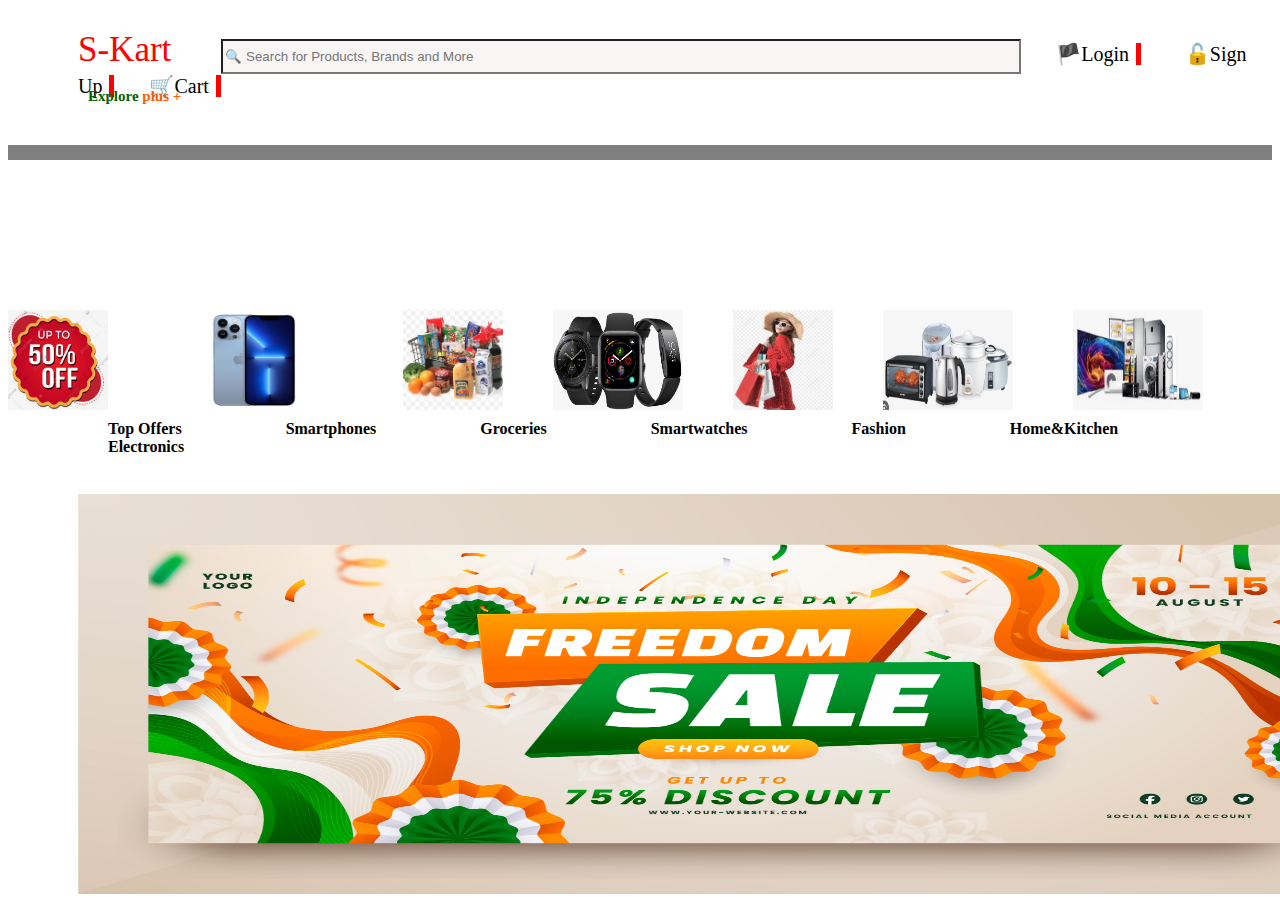
==== index.html @ d9891206 "Update index.html" ====
<html>
<head>
<title>NYKAA</title>
<link rel="stylesheet" href="../nykaa.css">
</head>

<body>



<div class="Ist">
<p class="new">S-Kart<span class="input"><input type="text" placeholder="&#128269 Search for Products, Brands and More"></input><a  class="login" href="#">&#127988Login</a> <a  class="login" href="#">&#128275Sign Up</a><a  class="login" href="#">🛒Cart</a></span><p>
<b><p class="skart">Explore <span class="plus">plus &#43</span></p></b>
</div>


<div class="margin">

<div class="menu">


<div class="i">
<img class="offer" src="image/offer.png">
</div>
<div class="am">
<img class="suraj" src="image/iphone.png">
</div>
<div class="jha">
<img class="iphone" src="image/grocer.png">
</div>
<div class="and">
    <img class="smart" src="image/watch.png">
    </div>
    <div class="it">
        <img class="watch" src="image/fashion.png">
        </div>
        <div class="is">
            <img class="force" src="image/cattle.png">
            </div>
            <div class="laptop">
                <img class="electronic" src="image/new.png">
                </div>
            
    

</div>




<div class="nav">
   
<b><nav><a class="Top"target="blank"  href="https://www.flipkart.com/flipkart-flag-ship-sale-store?fm=neo%2Fmerchandising&iid=M_f4f45988-3b9f-4993-badc-d6b22973e827_1_KUZ8W60OFFMO_MC.PLA0IVF1DX7W&otracker=hp_rich_navigation_1_1.navigationCard.RICH_NAVIGATION_Top%2BOffer_PLA0IVF1DX7W&otracker1=hp_rich_navigation_PINNED_neo%2Fmerchandising_NA_NAV_EXPANDABLE_navigationCard_cc_1_L0_view-all&cid=PLA0IVF1DX7W">Top Offers</a>
<a class="mobile" target="blank" href="https://www.flipkart.com/mobile-phones-store?fm=neo%2Fmerchandising&iid=M_eab42ab0-66a8-4999-962f-c5c61c2275e2_1_KUZ8W60OFFMO_MC.BYIXDBQAWBHQ&otracker=hp_rich_navigation_2_1.navigationCard.RICH_NAVIGATION_Mobiles%2B%2526%2BTablets_BYIXDBQAWBHQ&otracker1=hp_rich_navigation_PINNED_neo%2Fmerchandising_NA_NAV_EXPANDABLE_navigationCard_cc_2_L0_view-all&cid=BYIXDBQAWBHQ">Smartphones</a>
<a class="groceries"target="blank"  href="https://www.flipkart.com/search?q=fast%20foods&otracker=search&otracker1=search&marketplace=FLIPKART&as-show=on&as=off">Groceries</a>
<a class="groceries" target="blank" href="https://www.flipkart.com/search?q=smartwatches&otracker=search&otracker1=search&marketplace=FLIPKART&as-show=off&as=off">Smartwatches</a>
<a class="groceries"target="blank"  href="https://www.flipkart.com/search?q=faishon&otracker=search&otracker1=search&marketplace=FLIPKART&as-show=on&as=off">Fashion</a>
<a class="groceries"target="blank"  href="https://www.flipkart.com/hnf-id-sale-24-store?fm=neo%2Fmerchandising&iid=M_9d7d837d-26af-4718-9e0f-d4f20f733e40_1_KUZ8W60OFFMO_MC.IF1WVE47NIXO&otracker=hp_rich_navigation_7_1.navigationCard.RICH_NAVIGATION_Home%2B%2526%2BKitchen_IF1WVE47NIXO&otracker1=hp_rich_navigation_PINNED_neo%2Fmerchandising_NA_NAV_EXPANDABLE_navigationCard_cc_7_L0_view-all&cid=IF1WVE47NIXO">Home&Kitchen</a>
<a class="groceries"target="blank"  href="https://www.flipkart.com/search?q=electronics&otracker=search&otracker1=search&marketplace=FLIPKART&as-show=on&as=off">Electronics</a></nav></b>

</div><br><br>

</div>


<div class="second">
    <img class="img" src="../image/47685772_9154705.jpg">
    </div>

    






    </div>






</body>



















































</html>
---- nykaa.css ----
.Ist{margin-top:30px; border-bottom: 15px solid grey; padding-bottom:25px;}


.input{
    margin-left: 50px;
    
}
.new{
margin-left: 70px; font-size:35px;


}
input{width:800px;
height:35px; background-color:rgb(249, 245, 245);}
.skart{margin-left: 80px; font-size:15; margin-top:-45px; color:darkgreen; font-weight: 300px;}
.plus{color:rgb(255, 94, 0);}
.new{color:rgb(255, 0, 0);}
.login{text-decoration:none; color:black; font-size:20px; margin-left:35px; border-right: 5px solid red; padding-right:7px;}
.Cart{text-decoration:none; color:black;}
.img{ margin-top:2px; height:400px; width:1300px; margin-left:70px;}
.mobile{ color:black; margin-left:100px;}
.groceries{ margin-left:100;}
.Top{ color:black; margin-left:100;}
.nav{margin-top:200px;}
.offer{height:100px; width:100px; margin-left:-190px; padding-right:30px;}
.iphone{height:100px; width:100px; margin-left: 50px;}
.smart{height:100px; width:130px; margin-left:50px;}
.menu{display:flex;
justify-content: center; padding-top:300px; margin-bottom:-190px; padding-right:100px;}
.suraj{height:100px; width:100px; margin-left:5px; margin-right:50px;}
.force{height:100px; width:130px; margin-left:50px; margin-right:-30px;}
.electronic{height:100px; width:130px; margin-right:-300px; margin-left:90px;}
.margin{margin-top:-150px;}
.watch{height:100px; width:100px; padding-left:50px; padding-right:-30px;}
nav a{text-decoration:none; position:relative; color:black;}
nav a::after{content:'';
width:0px;
top:100%;
height:3px;
background-color:red;
transition:0.3s;
left:0px;
position:absolute;
}
nav a:hover::after{width:100%;}
.login:hover{background-image:linear-gradient(darkorange,white,darkgreen); 
padding:5px; transition:0.5s;}
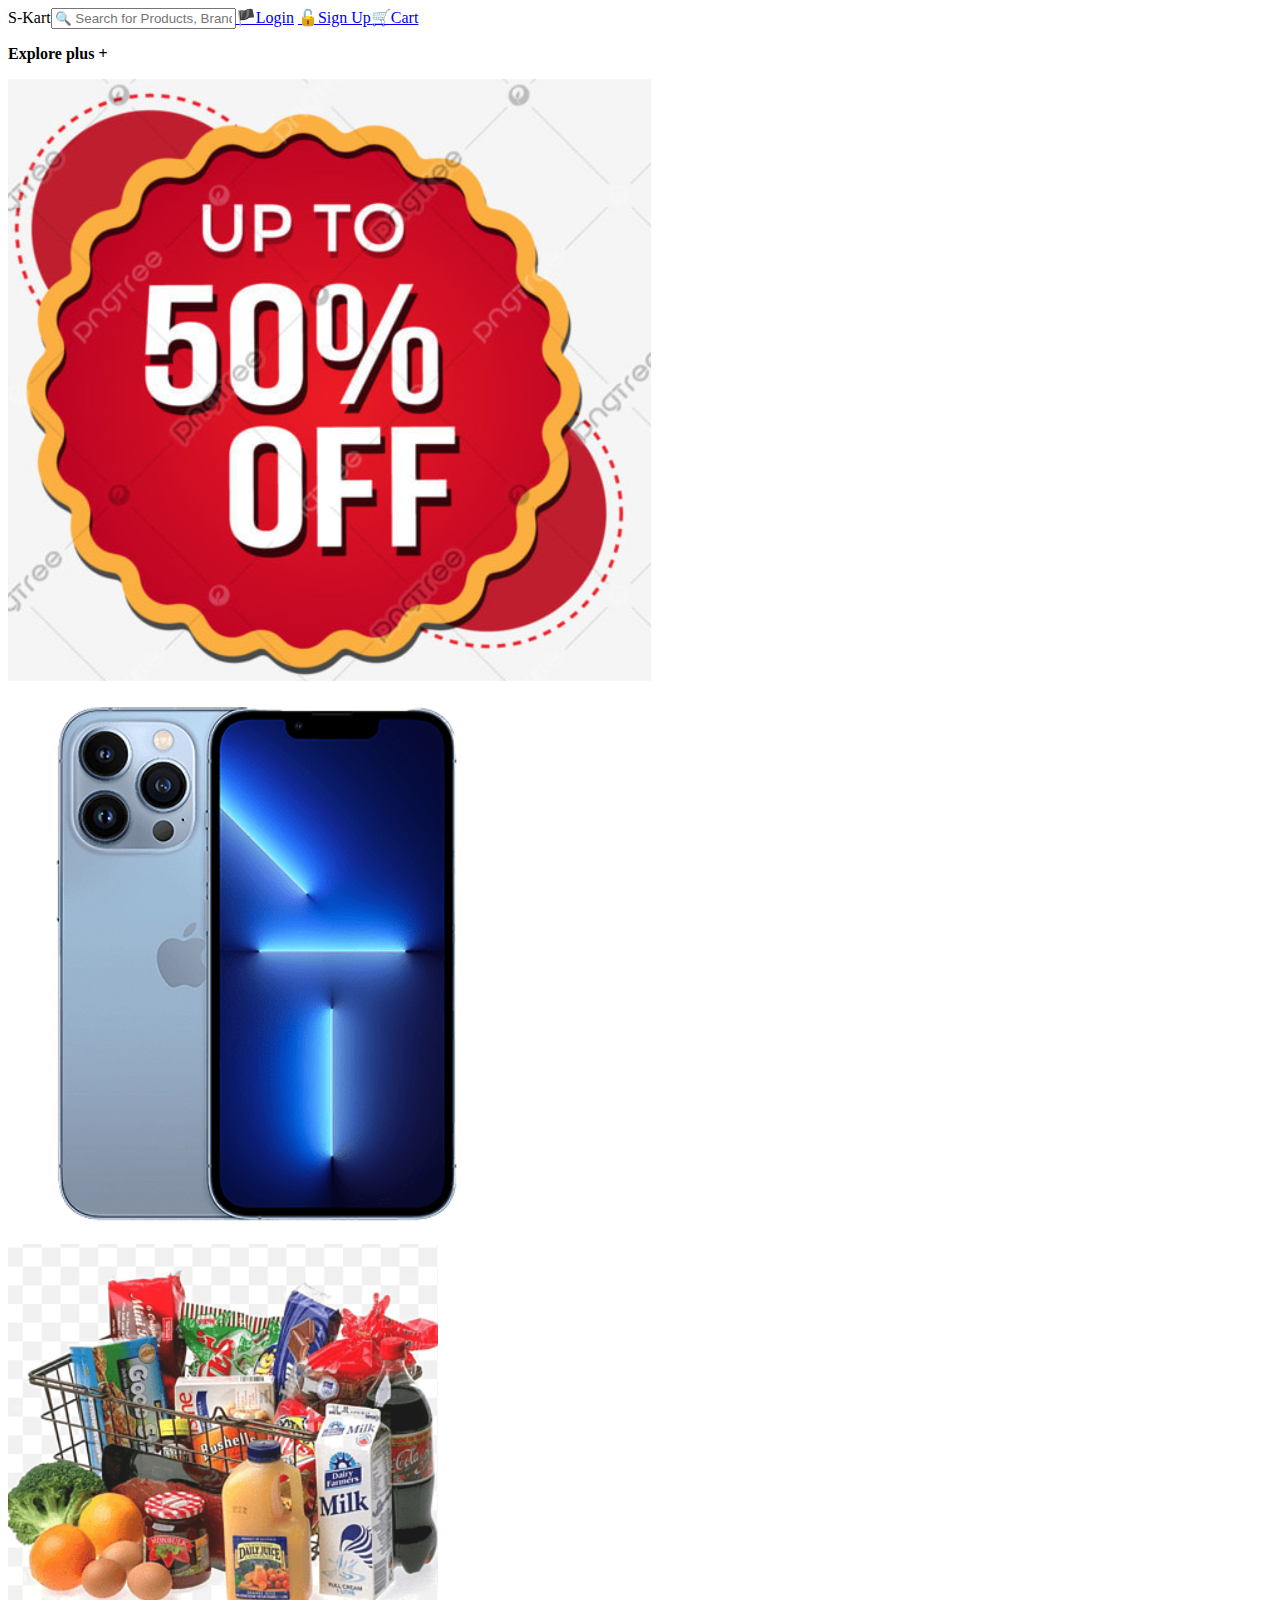
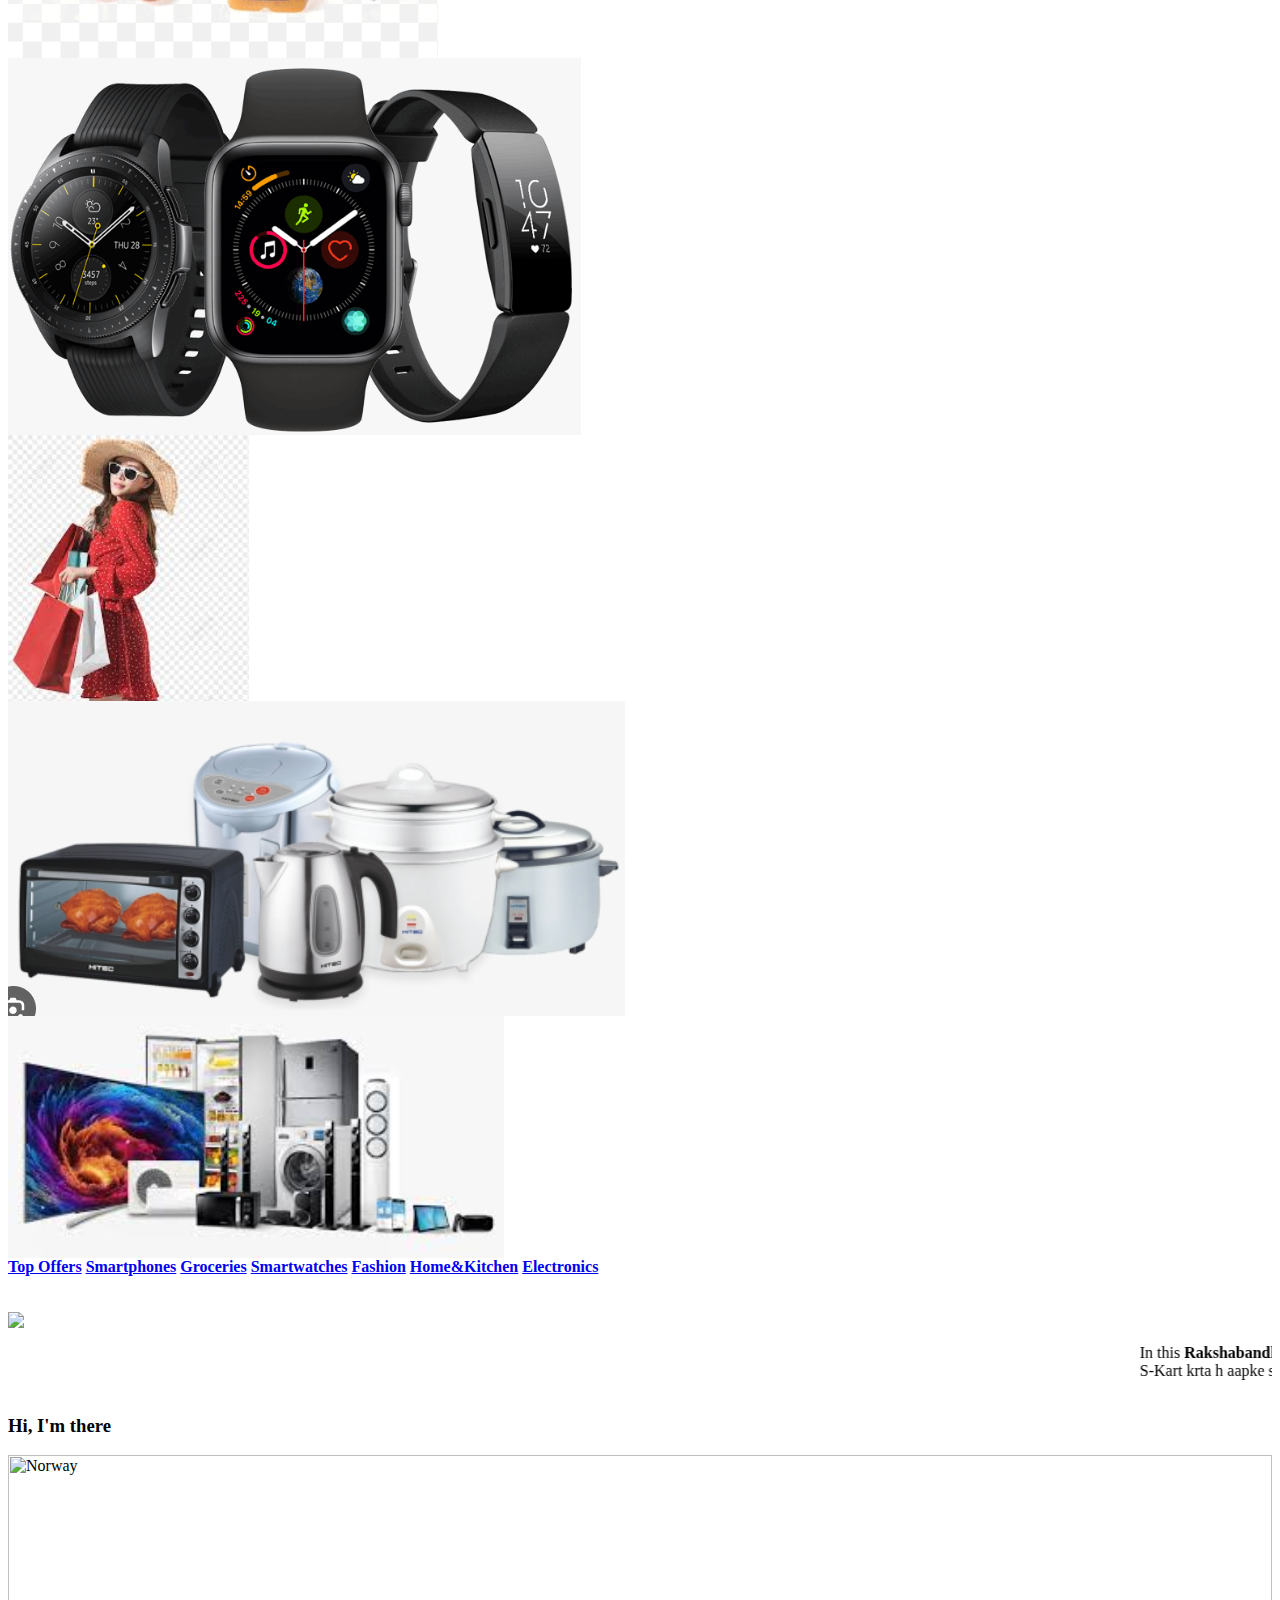
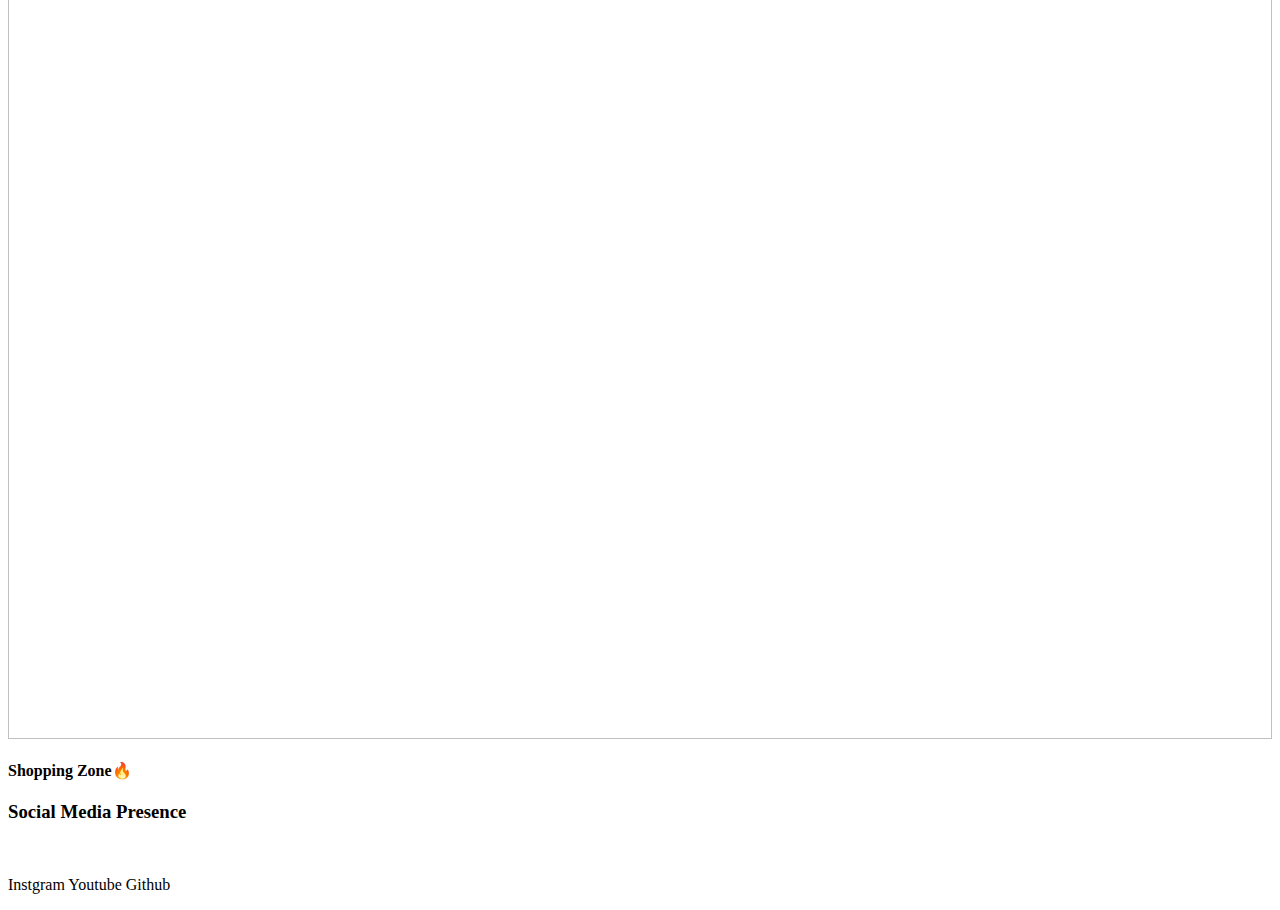
==== commit ddde43dc: "Add files via upload" ====
--- a/index.html
+++ b/index.html
@@ -1,7 +1,7 @@
-<html>
+<html style="background-size:cover;">
 <head>
 <title>NYKAA</title>
-<link rel="stylesheet" href="../nykaa.css">
+<link rel="stylesheet" href="../nykaa/nykaa.css">
 </head>
 
 <body>
@@ -64,17 +64,31 @@
 
 
 <div class="second">
-    <img class="img" src="../image/47685772_9154705.jpg">
+    <img class="img" src="C:\Users\lenovo\OneDrive\Desktop\nykaa\image\rakshabandhan.png">
     </div>
+   <marquee scrollamount="15"><p class="mark">In this <b>Rakshabandhan</b> .<b>S-Kart </b>Provides sales up to 50% off. It is an opportunity to buy your favourite dresses, groceries and gifts etc. <br>S-Kart krta h aapke sapno ko poora . aayiye aur humare saath humare is sale ka  hissa bnaiye.</p></marquee>
+<h3>Hi, I'm there</h3>
+    <div class="container">
+        <img class="any" src="../nykaa/image/shopping.png" alt="Norway" style="width:100%;">
+        <div class="big">
+          <h4 class="nature">Shopping Zone&#128293</h4>
+        </div>
+      </div>
+      <footer>
+
+<h3>Social Media Presence</h3><br>
+<p>Instgram      Youtube       Github</p>
+
+
+
+      </footer>
+
+     
+
 
     
 
-
-
-
-
-
-    </div>
+ 
 
 
 
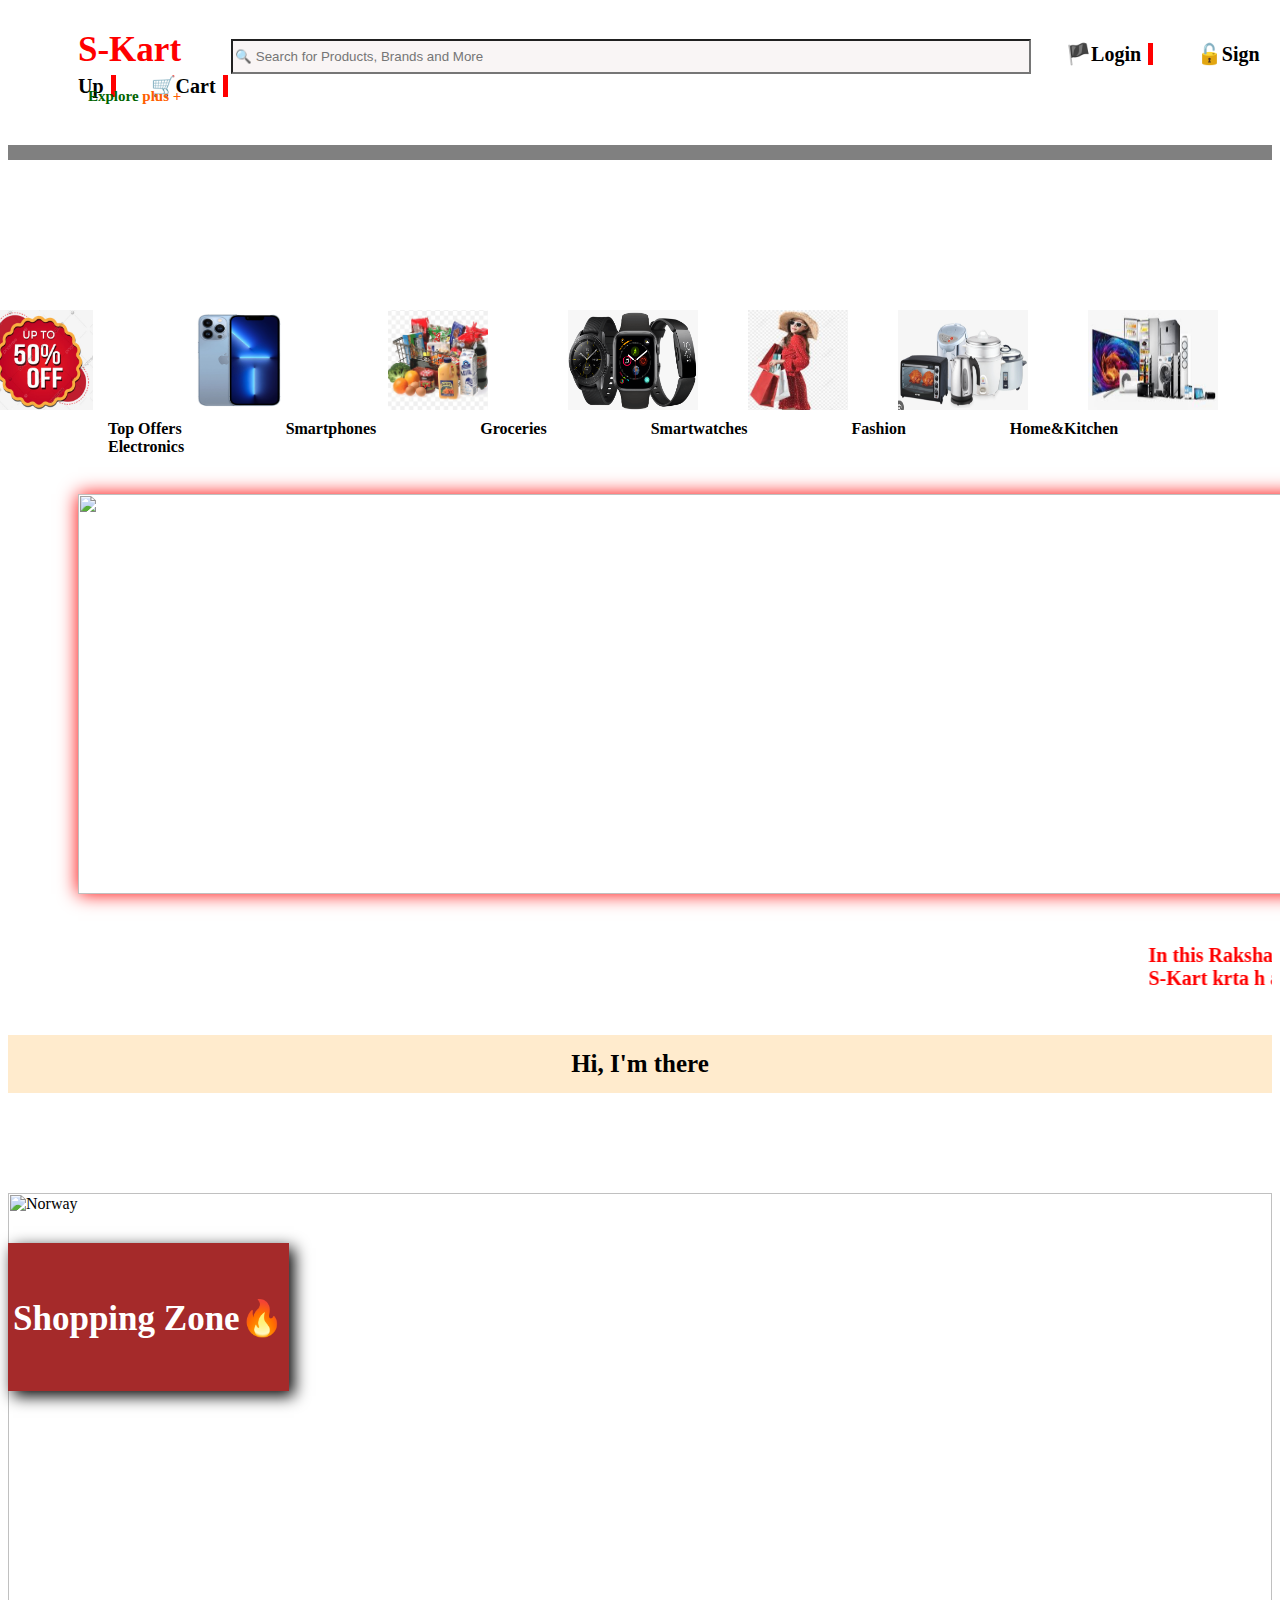
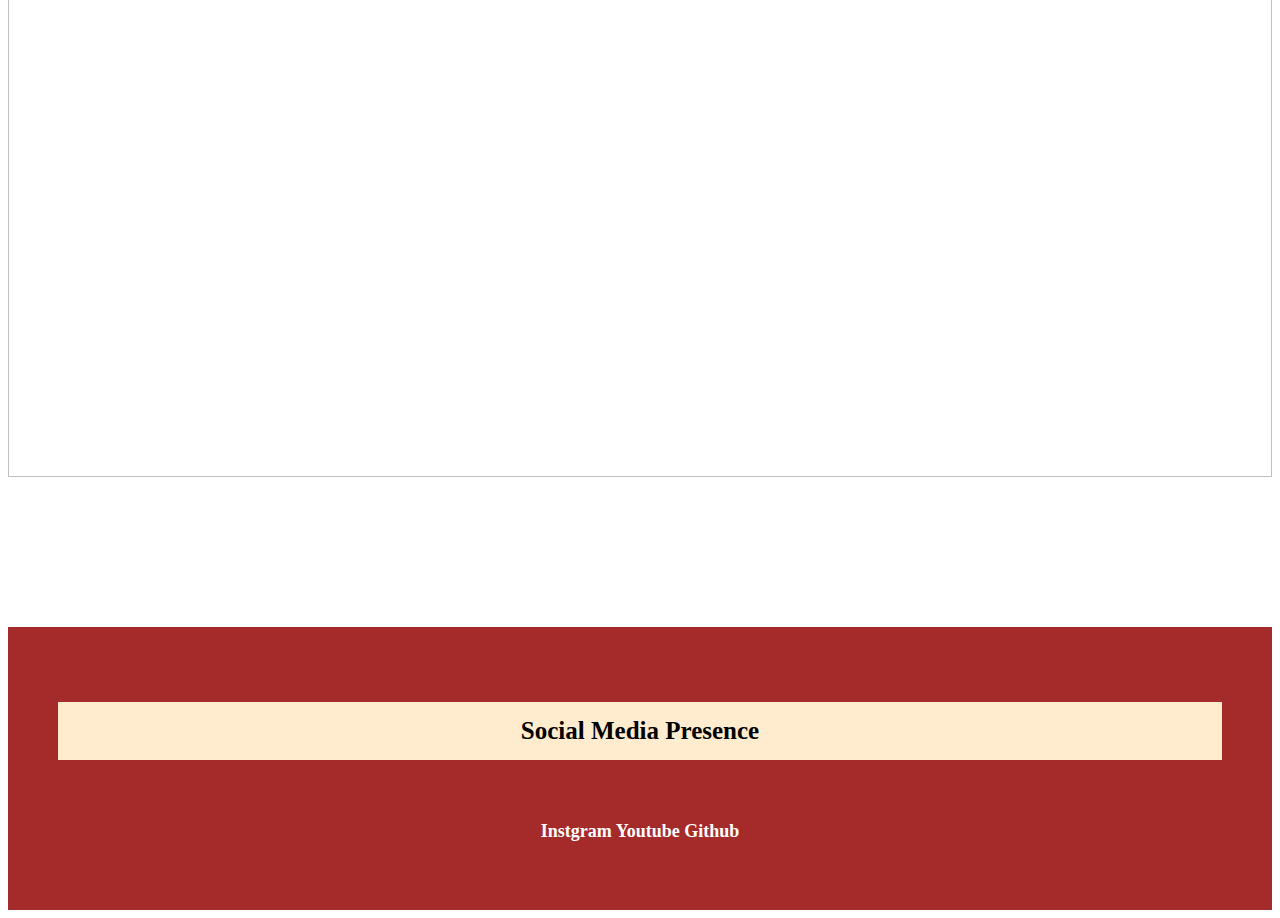
==== commit 4ef01c33: "Update index.html" ====
--- a/index.html
+++ b/index.html
@@ -1,7 +1,7 @@
 <html style="background-size:cover;">
 <head>
 <title>NYKAA</title>
-<link rel="stylesheet" href="../nykaa/nykaa.css">
+<link rel="stylesheet" href="../nykaa.css">
 </head>
 
 <body>
--- a/nykaa.css
+++ b/nykaa.css
@@ -0,0 +1,56 @@
+.Ist{margin-top:30px; border-bottom: 15px solid grey; padding-bottom:25px;}
+
+
+.input{
+    margin-left: 50px;
+    
+}
+.new{
+margin-left: 70px; font-size:35px;
+
+
+}
+input{width:800px;
+height:35px; background-color:rgb(249, 245, 245);}
+.skart{margin-left: 80px; font-size:15; margin-top:-45px; color:darkgreen; font-weight: 300px;}
+.plus{color:rgb(255, 94, 0);}
+.new{color:rgb(255, 0, 0);}
+.login{text-decoration:none; color:black; font-size:20px; margin-left:35px; border-right: 5px solid red; padding-right:7px;}
+.Cart{text-decoration:none; color:black;}
+.img{ margin-top:2px; height:400px; width:1300px; margin-left:70px; box-shadow:0px 0px 18px red;}
+.mobile{ color:black; margin-left:100px;}
+.groceries{ margin-left:100;}
+.Top{ color:black; margin-left:100;}
+.nav{margin-top:200px;}
+.offer{height:100px; width:100px; margin-left:-190px; padding-right:30px;}
+.iphone{height:100px; width:100px; margin-left: 0px; margin-right:70px;}
+.smart{height:100px; width:130px; margin-left:10px;}
+.menu{display:flex;
+justify-content: center; padding-top:300px; margin-bottom:-190px; padding-right:100px;}
+.suraj{height:100px; width:100px; margin-left:5px; margin-right:100px;}
+.force{height:100px; width:130px; margin-left:50px; margin-right:-30px;}
+.electronic{height:100px; width:130px; margin-right:-300px; margin-left:90px;}
+.margin{margin-top:-150px;}
+.watch{height:100px; width:100px; padding-left:50px; padding-right:-30px;}
+nav a{text-decoration:none; position:relative; color:black;}
+nav a::after{content:'';
+width:0px;
+top:100%;
+height:3px;
+background-color:red;
+transition:0.3s;
+left:0px;
+position:absolute;
+}
+nav a:hover::after{width:100%;}
+.login:hover{background-color:brown; color:white;
+padding:5px; transition:0.1s;}
+.container{position:relative; margin-top:100px;}
+.big{position:absolute; background-color:brown; 
+top:0; margin-top:50px; box-shadow: 5px 5px 15px black; }
+.nature{font-size:35px;   color:white; margin-top:50px;padding:5px;}
+.mark{color:red; margin-top:50px; font-size:20px;}
+.large{font-size:18px;}
+h3{font-size:25px; text-align:center; background-color:blanchedalmond; padding:15px;}
+footer{background-color:brown; text-align:center; margin-top:150px; padding:50px;}
+p{font-size:18px; font-weight:bold; color:white;}
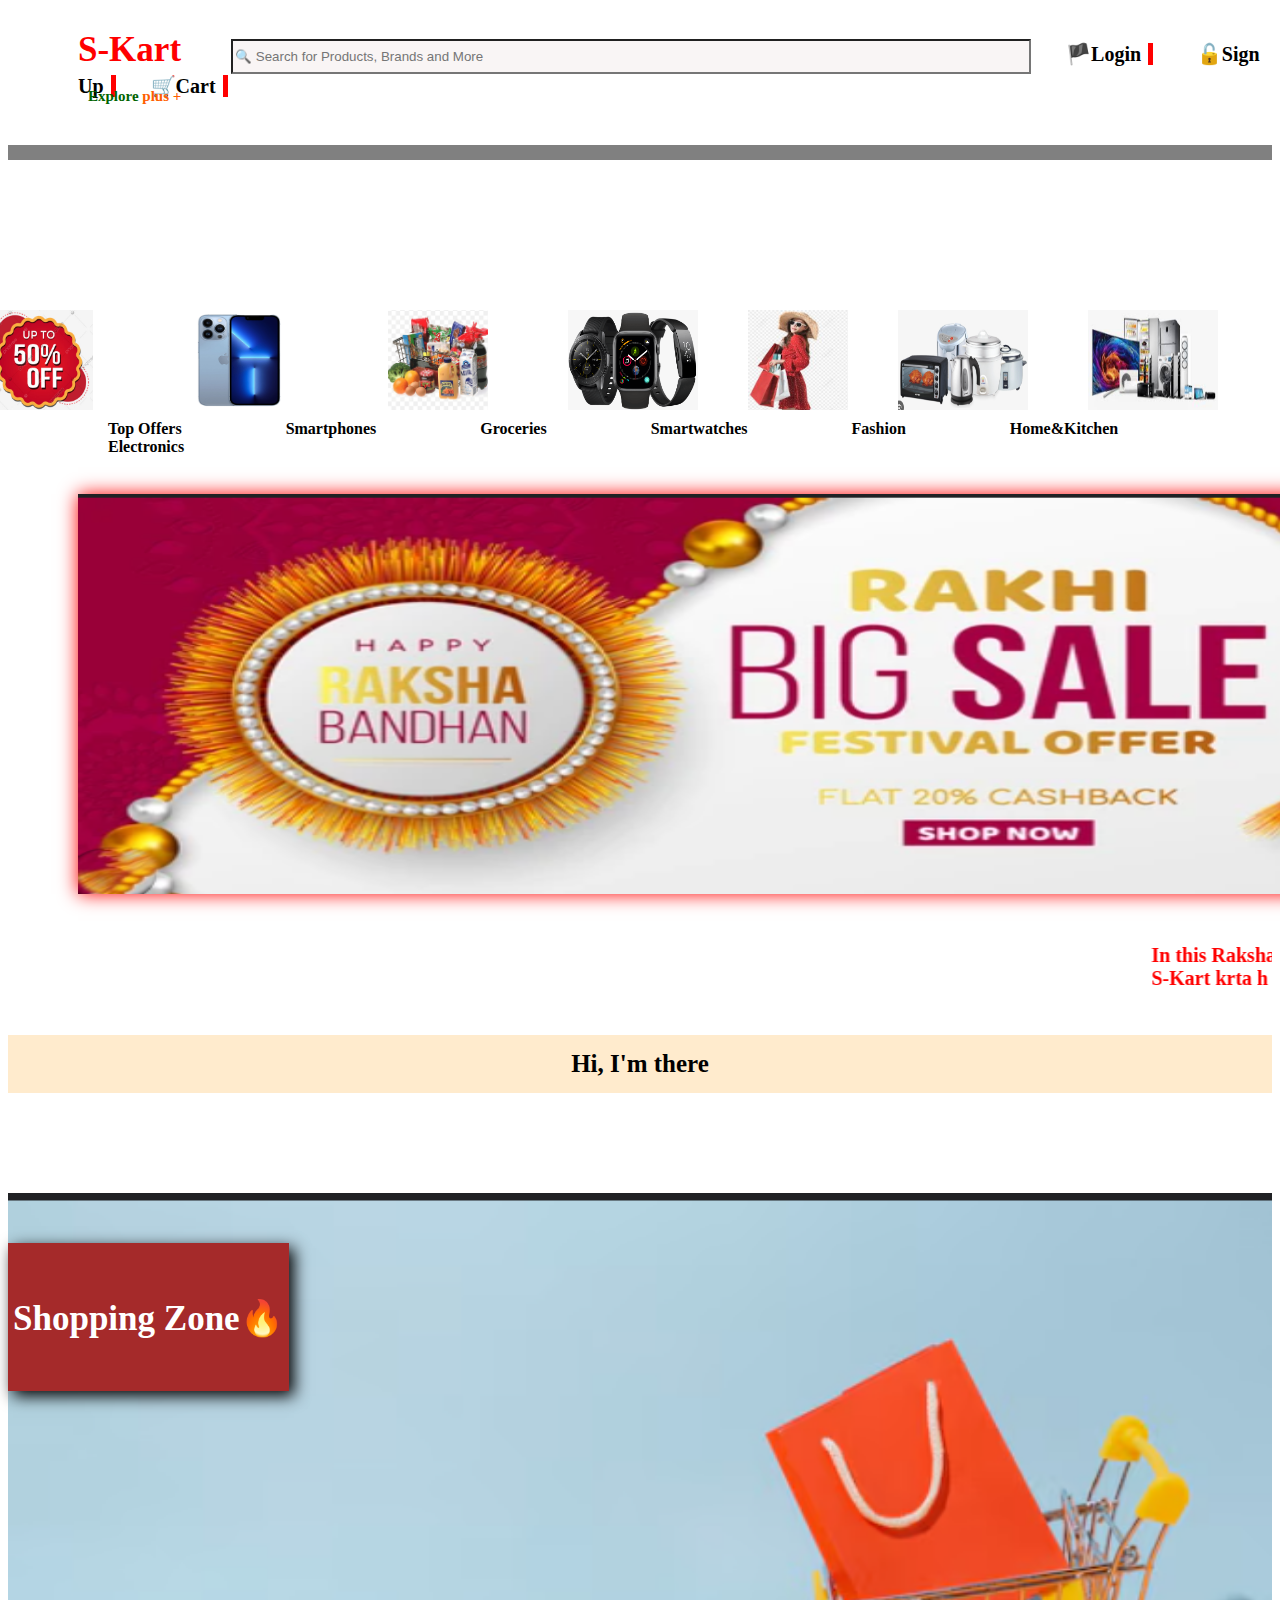
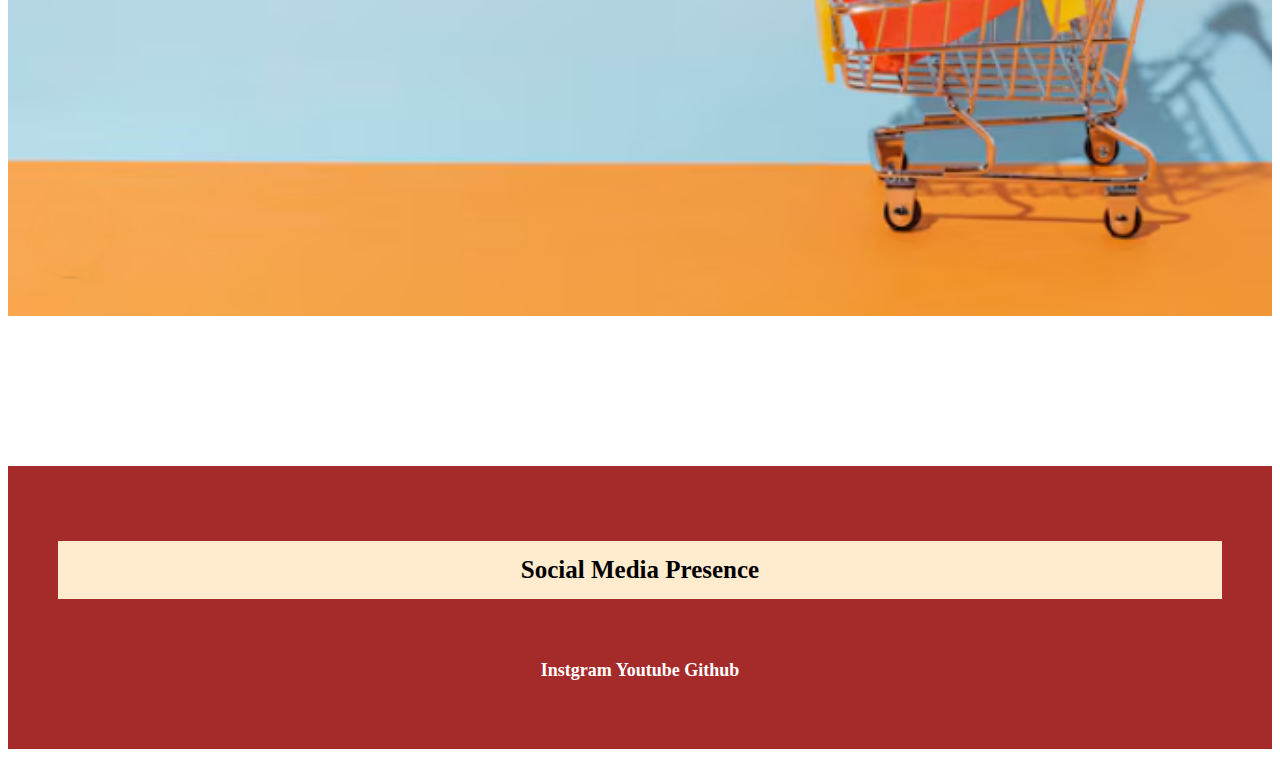
==== commit 6edb0a5a: "Update index.html" ====
--- a/index.html
+++ b/index.html
@@ -64,12 +64,12 @@
 
 
 <div class="second">
-    <img class="img" src="C:\Users\lenovo\OneDrive\Desktop\nykaa\image\rakshabandhan.png">
+    <img class="img" src="../image\rakshabandhan.png">
     </div>
    <marquee scrollamount="15"><p class="mark">In this <b>Rakshabandhan</b> .<b>S-Kart </b>Provides sales up to 50% off. It is an opportunity to buy your favourite dresses, groceries and gifts etc. <br>S-Kart krta h aapke sapno ko poora . aayiye aur humare saath humare is sale ka  hissa bnaiye.</p></marquee>
 <h3>Hi, I'm there</h3>
     <div class="container">
-        <img class="any" src="../nykaa/image/shopping.png" alt="Norway" style="width:100%;">
+        <img class="any" src="../image/shopping.png" alt="Norway" style="width:100%;">
         <div class="big">
           <h4 class="nature">Shopping Zone&#128293</h4>
         </div>
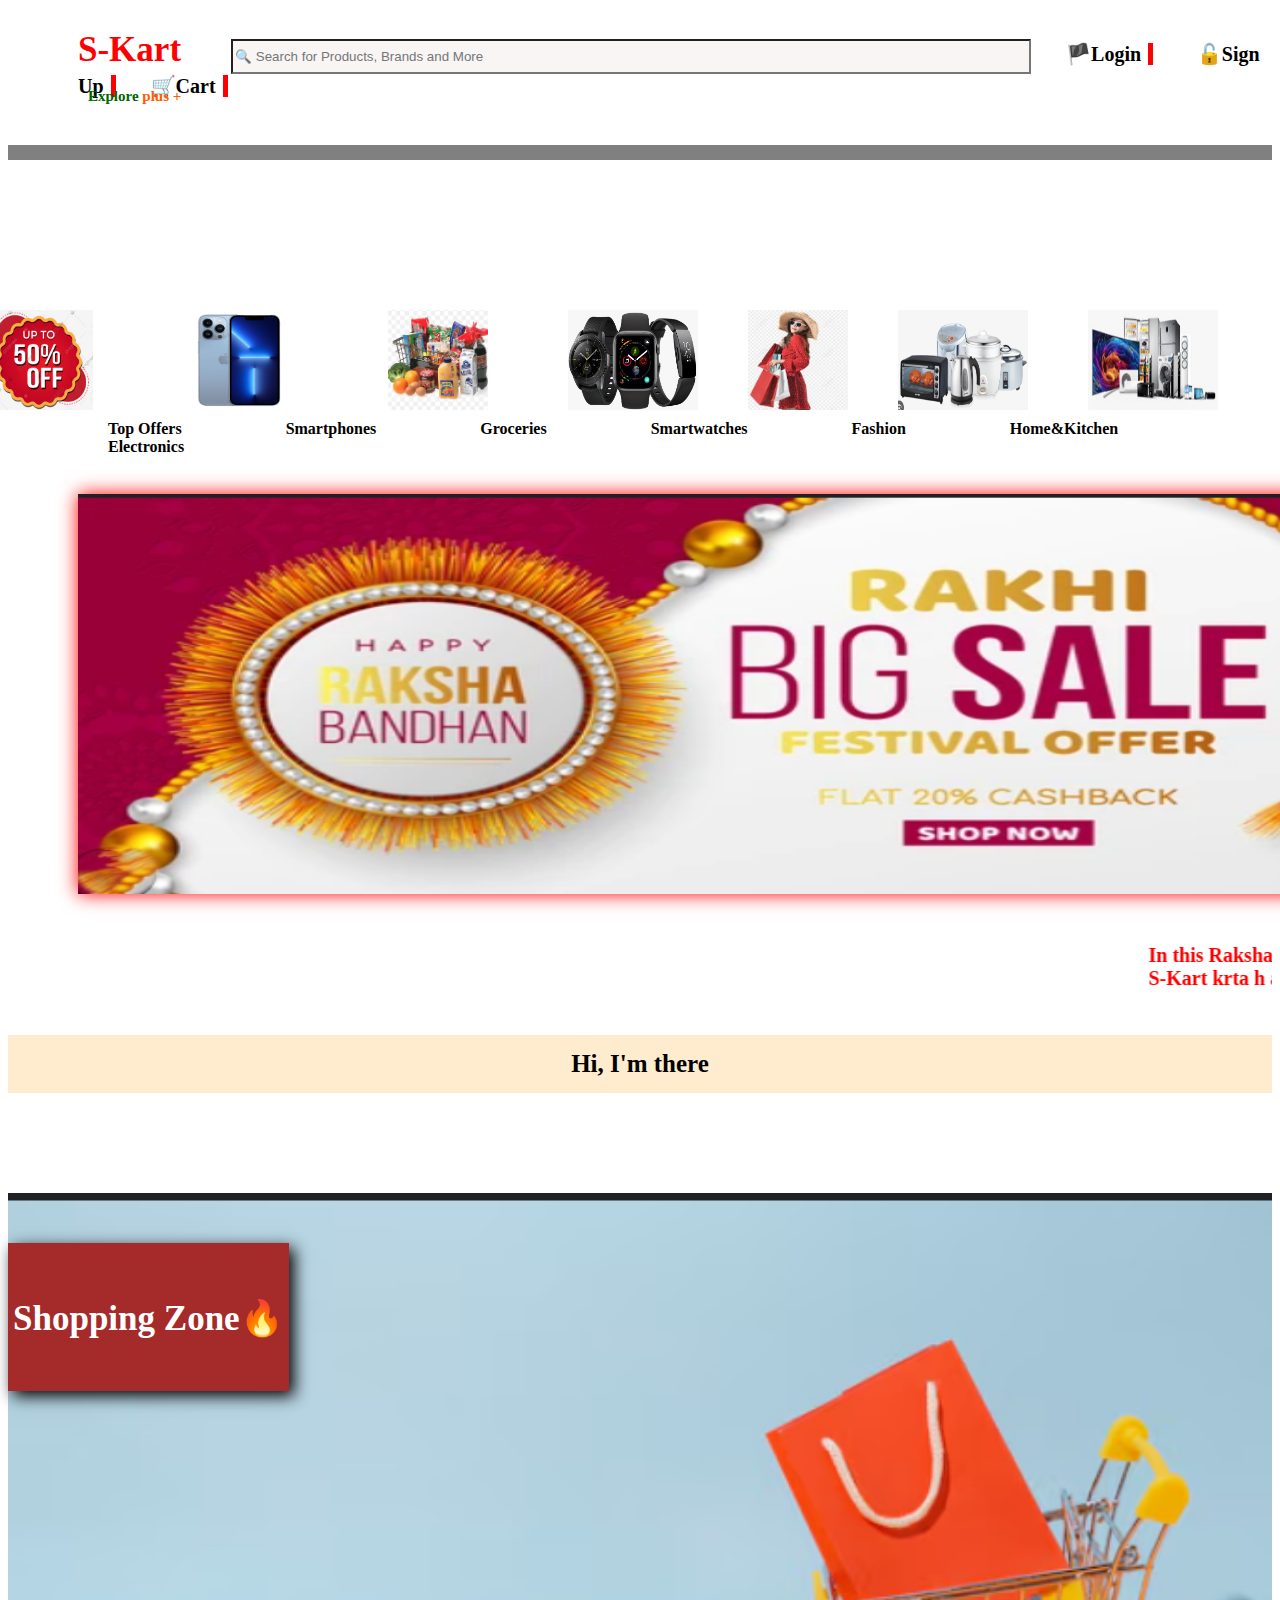
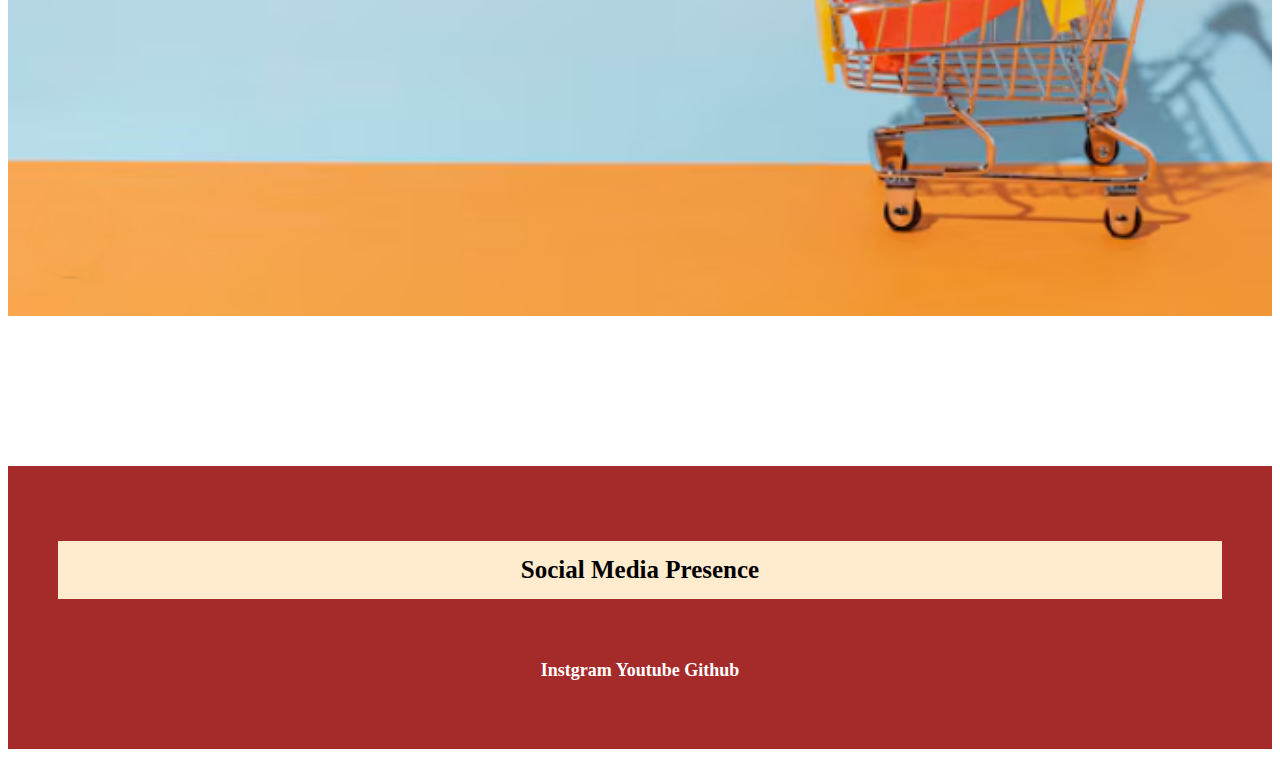
==== commit ee30d14e: "Update index.html" ====
--- a/index.html
+++ b/index.html
@@ -1,5 +1,8 @@
 <html style="background-size:cover;">
 <head>
+    
+  <meta charset="UTF-8">
+  <meta name="viewport" content="width=device-width, initial-scale=1.0">   
 <title>NYKAA</title>
 <link rel="stylesheet" href="../nykaa.css">
 </head>
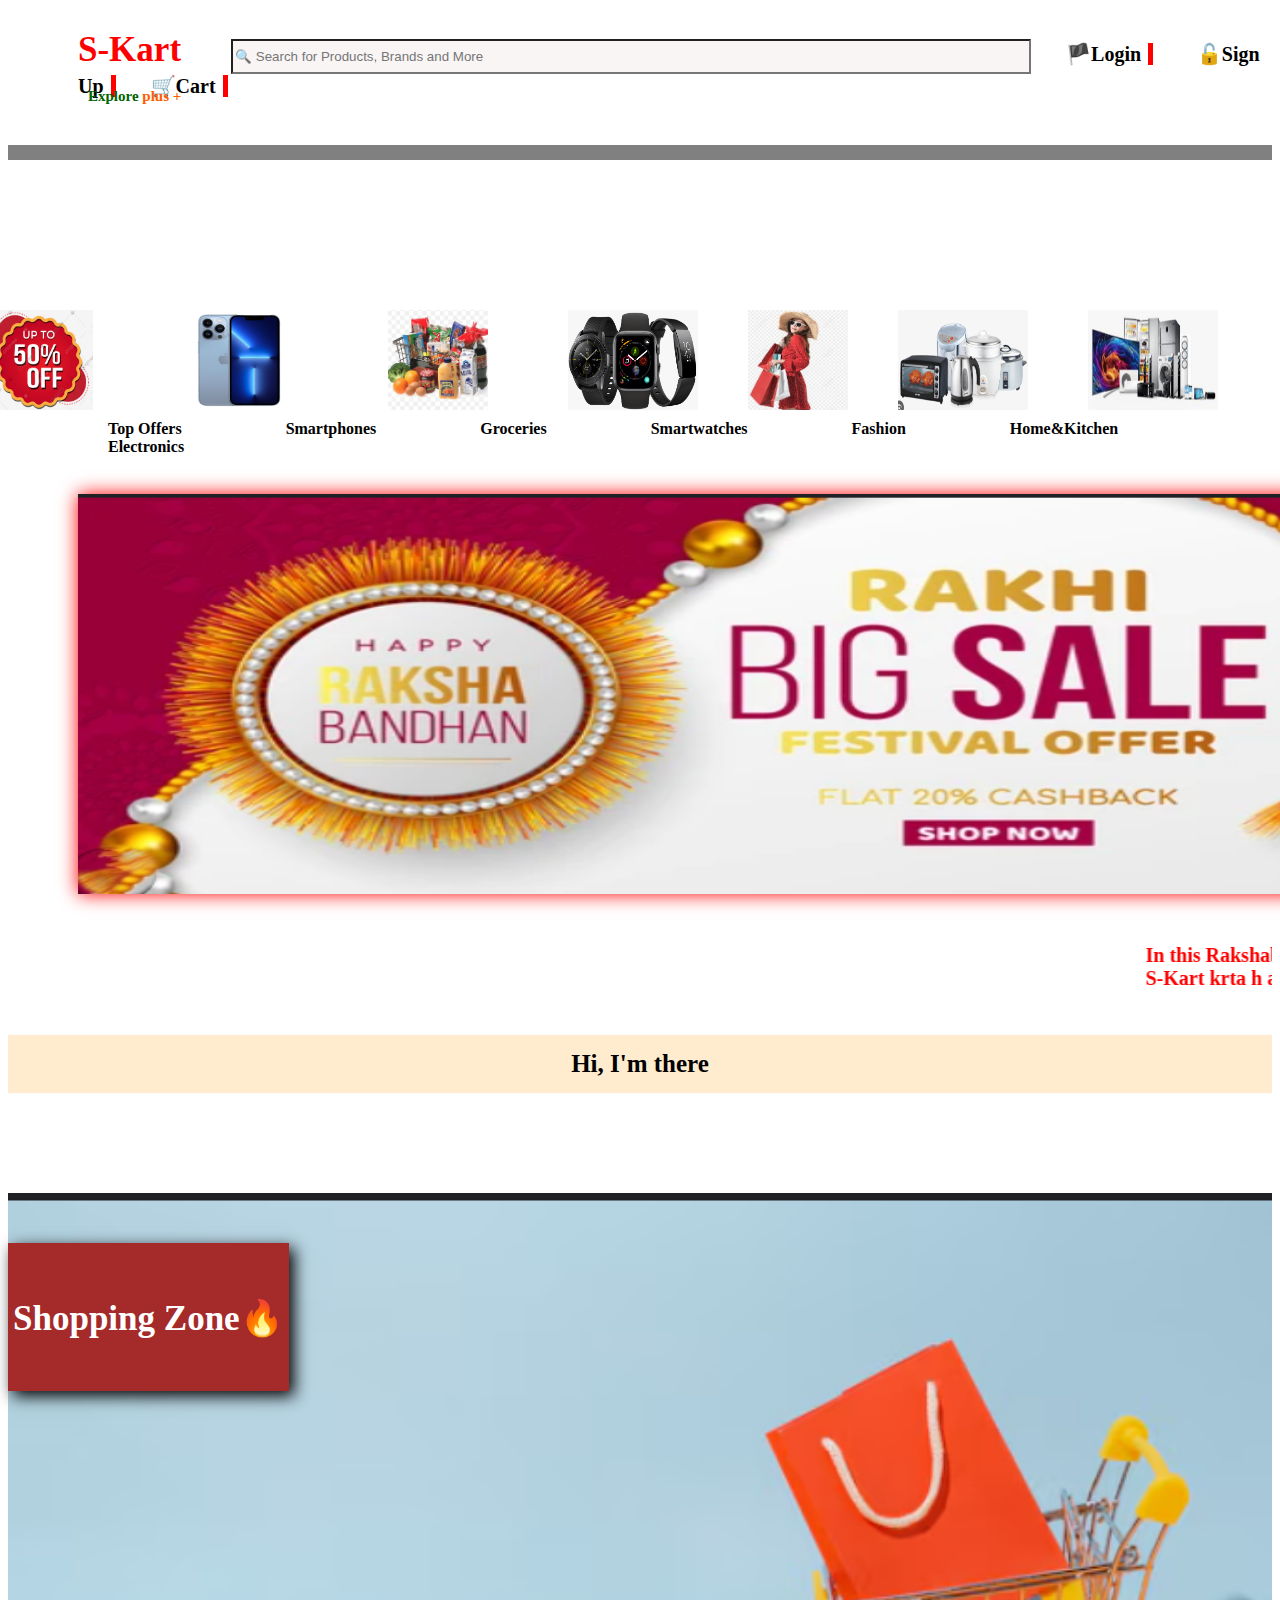
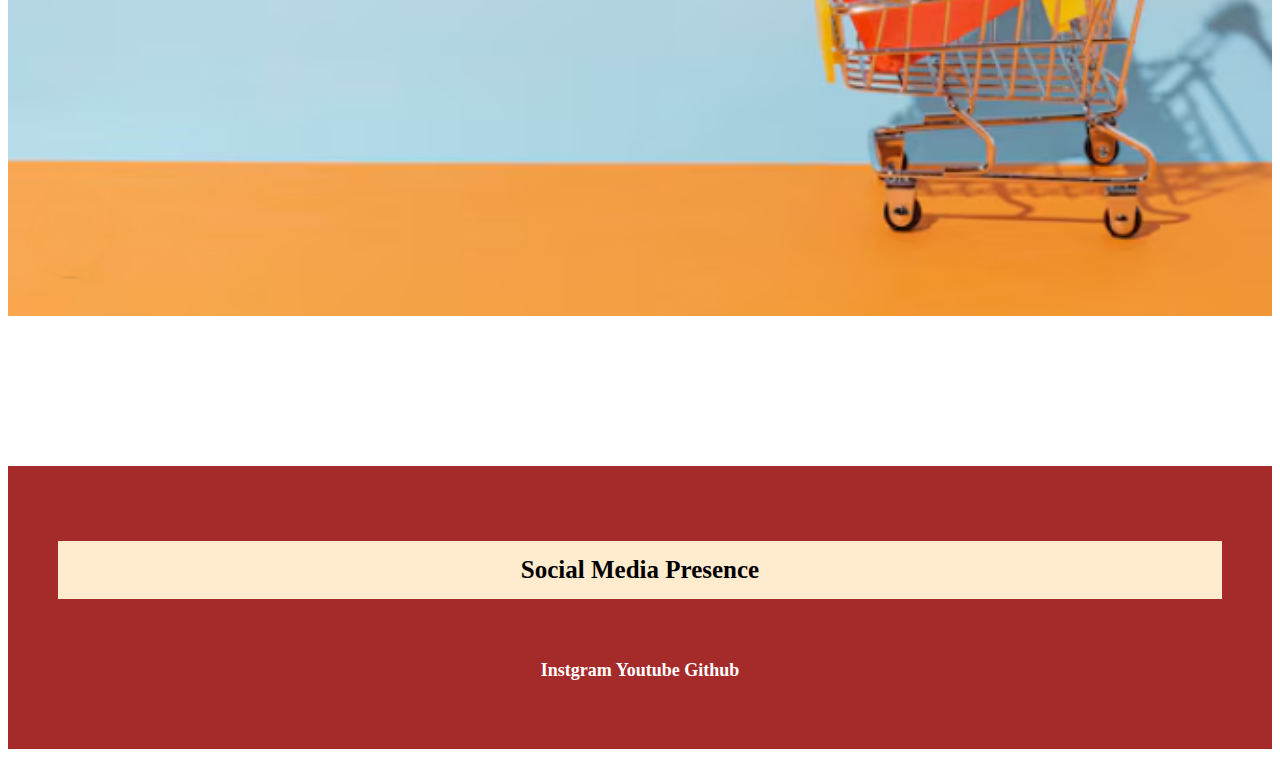
==== commit 4436de8b: "Update index.html" ====
--- a/index.html
+++ b/index.html
@@ -1,8 +1,9 @@
 <html style="background-size:cover;">
 <head>
     
-  <meta charset="UTF-8">
-  <meta name="viewport" content="width=device-width, initial-scale=1.0">   
+   <meta charset="UTF-8">
+    <meta name="viewport" content="width=device-width, initial-scale=1.0">
+        
 <title>NYKAA</title>
 <link rel="stylesheet" href="../nykaa.css">
 </head>
